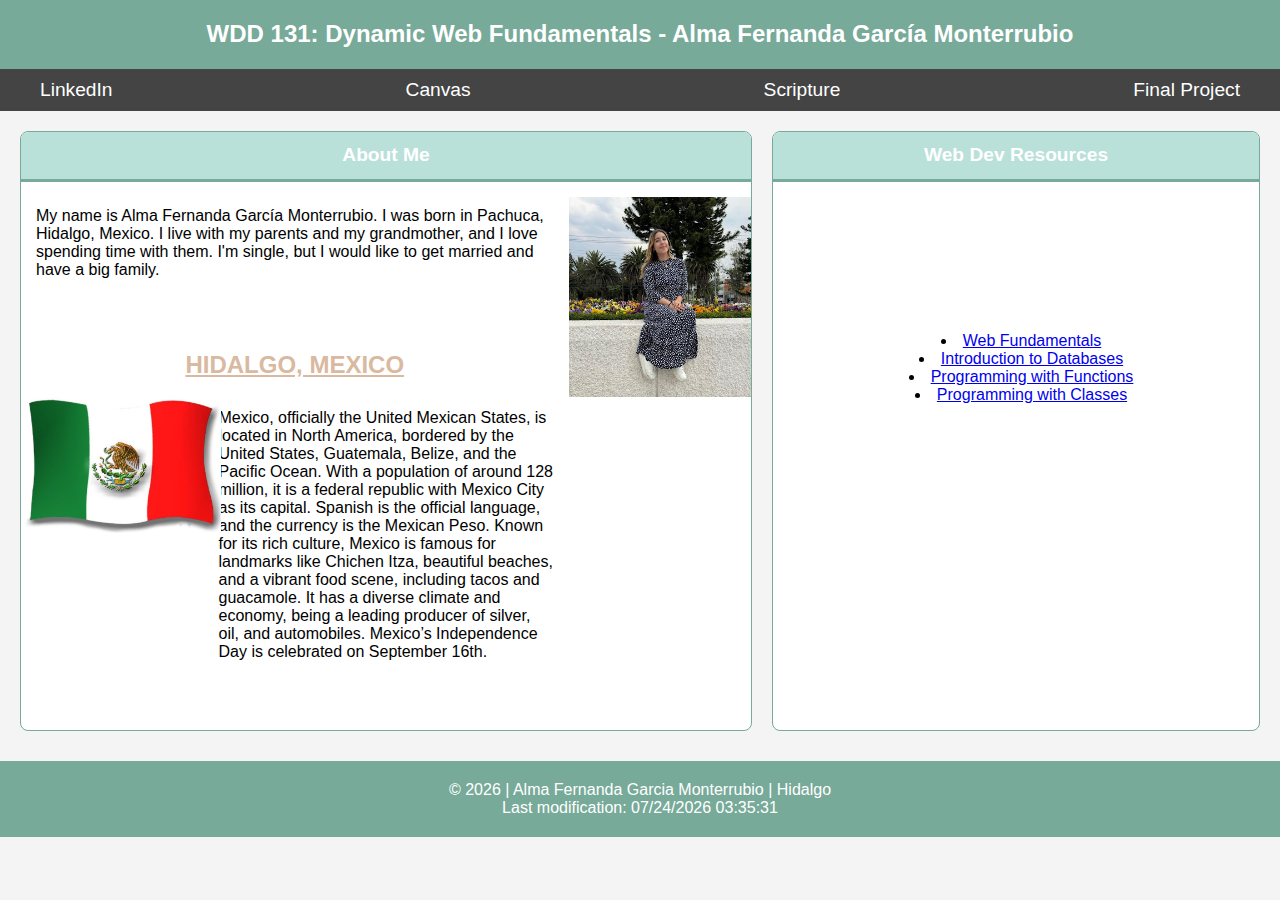
==== index.html @ 88adc031 "first" ====
<!DOCTYPE html>
<html lang="en">
<head>
    <meta charset="UTF-8">
    <meta name="viewport" content="width=device-width, initial-scale=1.0">
    <link rel="stylesheet" href="styles/base.css">
    <title>WDD 131: Dynamic Web Fundamentals</title>
</head>
<body>
    <header>
        <div class="header-content">
            <h1>WDD 131: Dynamic Web Fundamentals - Alma Fernanda García Monterrubio</h1>
        </div>
    </header>

    <nav>
        <ul class="nav-links">
            <li><a href="https://www.linkedin.com/in/fernanda-garcia-b98504315/">LinkedIn</a></li>
            <li><a href="https://byupw.instructure.com/">Canvas</a></li>
            <li><a href="https://www.churchofjesuschrist.org/study/scriptures/bofm/ether/12?lang=eng&id=p27#p27">Scripture</a></li>
            <li><a href="#">Final Project</a></li>
        </ul>
    </nav>

    <section>
        <div class="tables-container">
            <!-- About Me Table -->
            <div id="about-me">
                <h2 class="title" colspan="2">About Me</h2>
                <p id="info">My name is Alma Fernanda García Monterrubio. I was born in Pachuca, Hidalgo, Mexico. I live with my parents and my grandmother, and I love spending time with them. I'm single, but I would like to get married and have a big family.</p>
                <h2 id="place">HIDALGO, MEXICO</h2>
                <p id="mexico">Mexico, officially the United Mexican States, is located in North America, bordered by the United States, Guatemala, Belize, and the Pacific Ocean. With a population of around 128 million, it is a federal republic with Mexico City as its capital. Spanish is the official language, and the currency is the Mexican Peso. Known for its rich culture, Mexico is famous for landmarks like Chichen Itza, beautiful beaches, and a vibrant food scene, including tacos and guacamole. It has a diverse climate and economy, being a leading producer of silver, oil, and automobiles. Mexico’s Independence Day is celebrated on September 16th.</p>
                <img id="mexico-photo" src="images/25a5075fc0b9c97150c4c00bf5a609ed.jpg" alt="Another image">
                <img id="me-photo" src="images/self.jpg" alt="Me">
            </div>
            <!-- Web Dev Resources Table -->
            
            <div id="web-dev">
                <h2 class="title">Web Dev Resources</h2>
                <ul class="ul-resources">
                    <li><a href="https://byupw.instructure.com/courses/3260">Web Fundamentals</a></li>
                    <li><a href="https://byupw.instructure.com/courses/3262">Introduction to Databases</a></li>
                    <li><a href="https://byupw.instructure.com/courses/2443">Programming with Functions</a></li>
                    <li><a href="https://byupw.instructure.com/courses/7086">Programming with Classes</a></li>


                </ul>
            </div>
        </div>
    </section>

    <footer>
        <p>&copy; <span id="currentyear"></span> | Alma Fernanda Garcia Monterrubio | Hidalgo</p>
        <p id="lastModified"></p>
    </footer>
    
    <script src="scripts/getdates.js" defer></script>
    
</body>
</html>
---- styles/base.css ----
/* General Styles */
* {
    margin: 0;
    padding: 0;
    box-sizing: border-box;
}

body {
    font-family: Arial, sans-serif;
    background-color: #f4f4f4;
}
h2{
    color: #D9B99F;
    margin-top: 10px;
}
header, footer {
    background-color: #77AA99;
    color: #fff;
    text-align: center;
    padding: 20px 0;
}

/* Header Styles */
header {
    background-color: #77AA99;
    color: #fff;
    text-align: center;
    padding: 20px 0;
}

.header-content h1 {
    font-size: 1.5rem;
    margin: 0;
    line-height: 1.2;
}
/*IT IS OKY, DO NOT CHANGE*/


/* Navigation Styles */
nav {
    background-color: #444;
    padding: 10px 0;
}

nav .nav-links {
    list-style: none;
    display: flex;
    justify-content: space-between; 
    align-items: center; 
    padding: 0 20px;
}

nav .nav-links li {
    margin: 0;
}

nav .nav-links a {
    text-decoration: none;
    color: white;
    font-size: 1.2rem;
    padding: 0 20px;
}

nav .nav-links a:hover {
    color: #CACDBD; 
}


.tables-container {
    display: flex;
    justify-content: space-between;
    gap: 20px;
    width: 100%;
    padding: 20px;
}

.section-table {
    border-collapse: collapse;
    background: #f8f8f8;
    box-shadow: 0px 4px 8px rgba(0, 0, 0, 0.1);
    border-radius: 8px;
    overflow: hidden;
}

#about-me {
    width: 60%; 
    border-collapse: collapse;
    border-radius: 8px;
    overflow: hidden;
    display: grid;
    grid-template-columns: 1fr 2fr 1fr;
    grid-template-rows: 1fr 3fr 1fr 7fr ;
    background-color: white;
    height: 600px;
    border: .5px solid #77AA99;
    
}
.title{
    grid-column: 1/4;
    grid-row: 1/2;
    background: #BAE0DA;
    color: white;
    text-align: center;
    padding: 12px;
    font-size: 1.2em;
    margin-top: 0px;
    height: 50px;
    border-bottom: 3px solid #77AA99;
    
}
#info{
    grid-column: 1/3;
    grid-row: 2/3;
    margin-top: 10px;
    padding: 15px;
}
#place{
    grid-column: 1/3;
    grid-row: 3/4;
    padding: 15px;
    text-align: center;
    text-decoration: underline;

}
#mexico{
    grid-column: 2/3;
    grid-row: 4/5;
    padding: 15px;
}
#mexico-photo{
    grid-column: 1/2;
    grid-row: 4/5;
    max-width: 200px;
    min-width: 180px;
    
}
#me-photo{
    grid-column: 3/4;
    grid-row: 2/5;
    margin-top: 15px;
    max-width: 200px;
    min-width: 180px;
    
    
}

.web-dev-resources-table {
    width: 40%; 
    border-collapse: collapse;

}

/* Títulos de las tablas */
#web-dev {
    background-color: white;
    overflow: hidden;
    text-align: center;
    border-radius: 8px;
    width: 40%; 
    height: 600px;
    margin-bottom: 10px;
    border: .5px solid #77AA99;

}
.ul-resources{
    margin-top: 150px;
    text-align: center;
    padding-left: 10px;
    list-style-position: inside;
}
.about-text{
padding: 20px;
}



.location {
    text-align: center;
    font-weight: bold;
    font-size: 1.2em;
    padding: 10px;
}
footer{
    background-color: #77AA99;
}
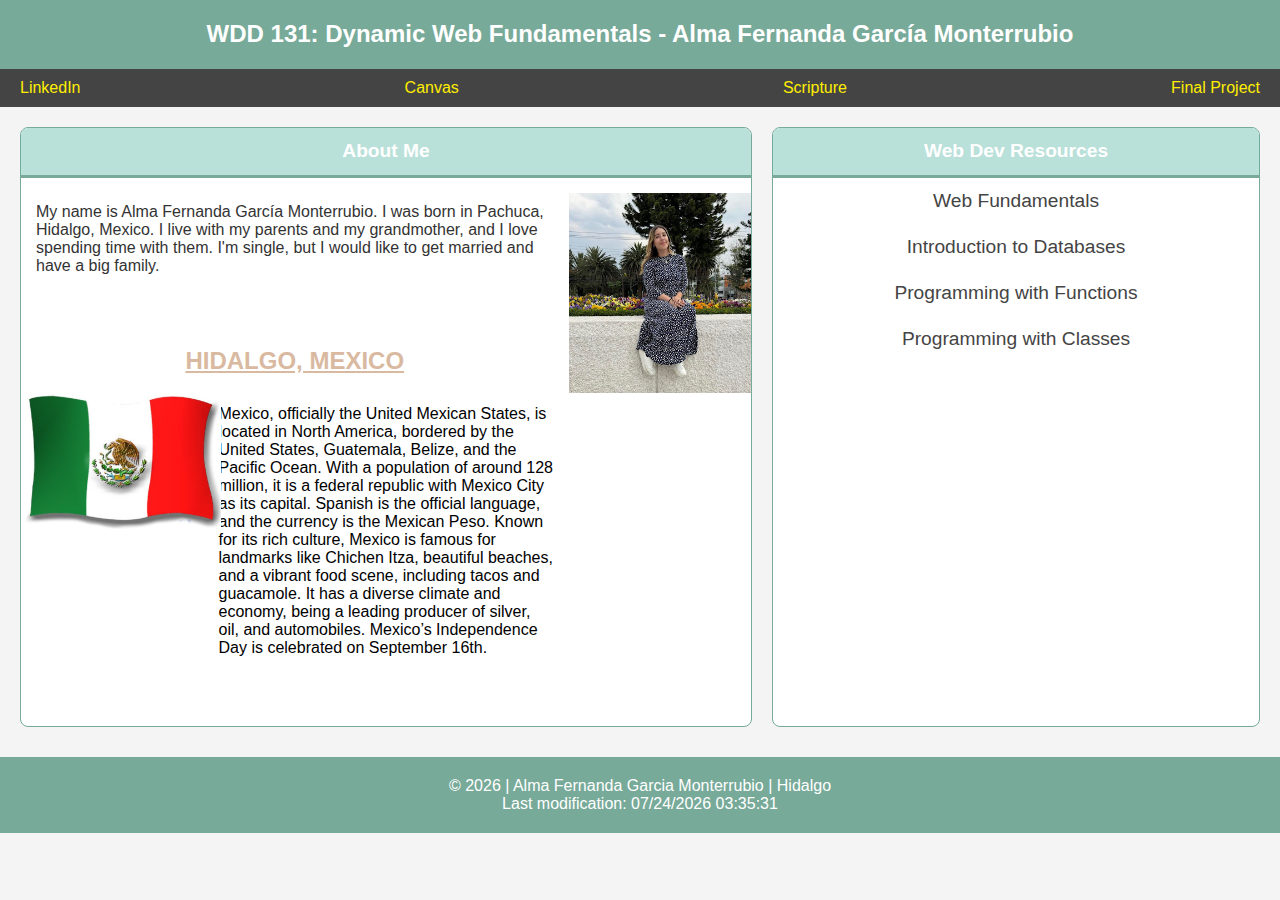
==== commit e8c5b0f0: "new" ====
--- a/index.html
+++ b/index.html
@@ -3,6 +3,7 @@
 <head>
     <meta charset="UTF-8">
     <meta name="viewport" content="width=device-width, initial-scale=1.0">
+    <meta name="description" content="This is my personal webpage where I share resources and information about my work, studies, and personal interests.">
     <link rel="stylesheet" href="styles/base.css">
     <title>WDD 131: Dynamic Web Fundamentals</title>
 </head>
@@ -35,13 +36,14 @@
             </div>
             <!-- Web Dev Resources Table -->
             
+            
             <div id="web-dev">
                 <h2 class="title">Web Dev Resources</h2>
                 <ul class="ul-resources">
                     <li><a href="https://byupw.instructure.com/courses/3260">Web Fundamentals</a></li>
                     <li><a href="https://byupw.instructure.com/courses/3262">Introduction to Databases</a></li>
                     <li><a href="https://byupw.instructure.com/courses/2443">Programming with Functions</a></li>
-                    <li><a href="https://byupw.instructure.com/courses/7086">Programming with Classes</a></li>
+                    <li><a href="https://byupw.instructure.com/courses/7086">Programming with Classes </a></li>
 
 
                 </ul>
--- a/styles/base.css
+++ b/styles/base.css
@@ -14,7 +14,7 @@
     margin-top: 10px;
 }
 header, footer {
-    background-color: #77AA99;
+    background-color: #447F6D; 
     color: #fff;
     text-align: center;
     padding: 20px 0;
@@ -56,14 +56,13 @@
 
 nav .nav-links a {
     text-decoration: none;
-    color: white;
-    font-size: 1.2rem;
-    padding: 0 20px;
+    color: #FFEE00; 
 }
 
 nav .nav-links a:hover {
-    color: #CACDBD; 
+    color: #FFD700; 
 }
+
 
 
 .tables-container {
@@ -108,12 +107,14 @@
     border-bottom: 3px solid #77AA99;
     
 }
-#info{
+#info {
     grid-column: 1/3;
     grid-row: 2/3;
     margin-top: 10px;
     padding: 15px;
+    color: #333; 
 }
+
 #place{
     grid-column: 1/3;
     grid-row: 3/4;
@@ -162,12 +163,19 @@
     border: .5px solid #77AA99;
 
 }
-.ul-resources{
-    margin-top: 150px;
-    text-align: center;
-    padding-left: 10px;
-    list-style-position: inside;
+.ul-resources li a {
+    display: inline-block;    
+    padding: 12px 20px;       
+    font-size: 1.2rem;        /* Asegura un tamaño adecuado del texto */
+    text-decoration: none;    /* Asegura que no haya subrayado */
+    color: #444;              /* Color adecuado para la accesibilidad */
 }
+
+.ul-resources li a:hover {
+    color: #BAE0DA;           /* Cambia el color cuando se pasa el cursor */
+    background-color: #444;   /* Asegura que haya un buen contraste al pasar el cursor */
+}
+
 .about-text{
 padding: 20px;
 }
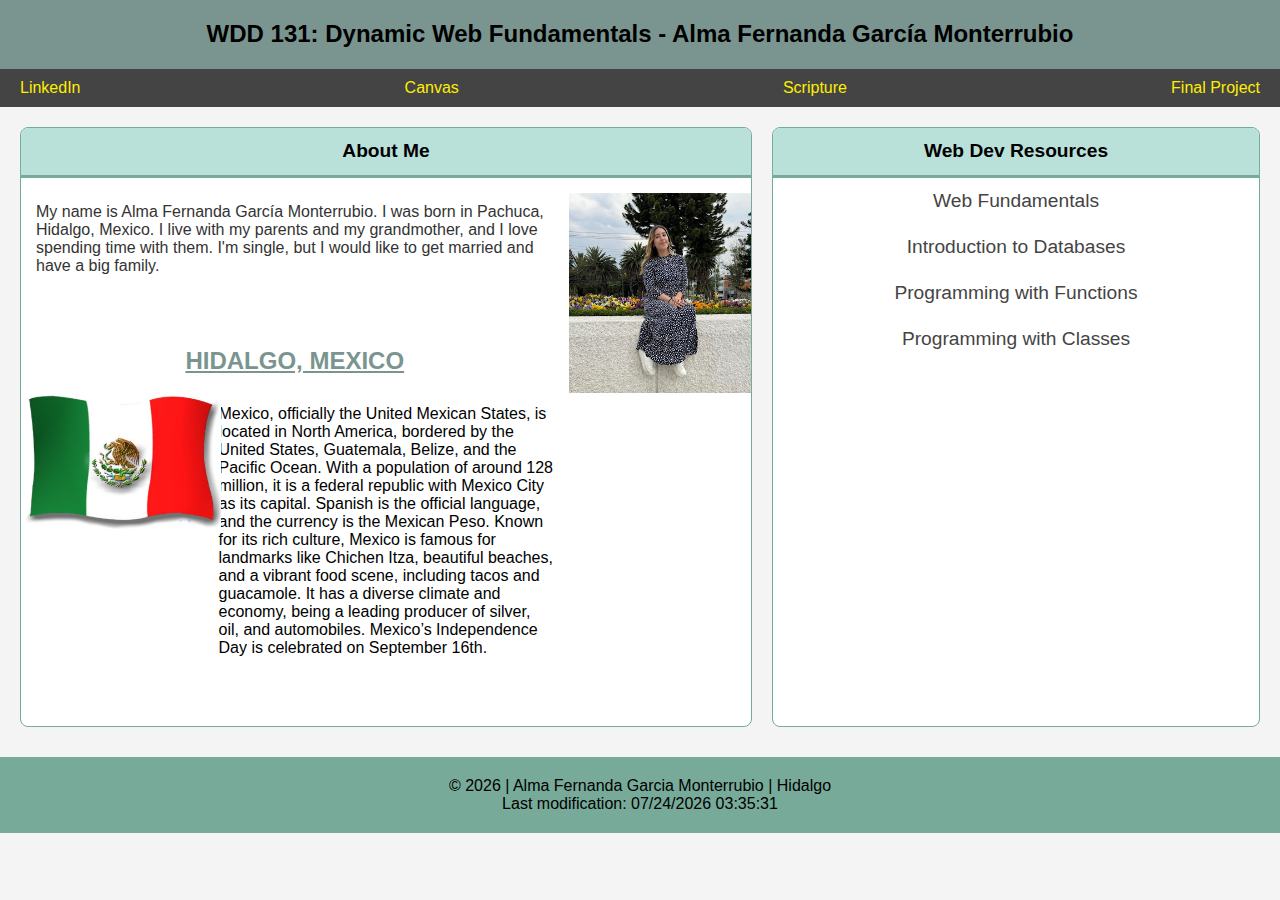
==== commit 3196eb1e: "edit" ====
--- a/index.html
+++ b/index.html
@@ -20,7 +20,7 @@
             <li><a href="https://byupw.instructure.com/">Canvas</a></li>
             <li><a href="https://www.churchofjesuschrist.org/study/scriptures/bofm/ether/12?lang=eng&id=p27#p27">Scripture</a></li>
             <li><a href="#">Final Project</a></li>
-        </ul>
+        </ul> 
     </nav>
 
     <section>
--- a/styles/base.css
+++ b/styles/base.css
@@ -10,20 +10,20 @@
     background-color: #f4f4f4;
 }
 h2{
-    color: #D9B99F;
+    color: #7A958F;
     margin-top: 10px;
 }
 header, footer {
     background-color: #447F6D; 
-    color: #fff;
+    color: black;
     text-align: center;
     padding: 20px 0;
 }
 
 /* Header Styles */
 header {
-    background-color: #77AA99;
-    color: #fff;
+    background-color: #7A958F;
+    color: black;
     text-align: center;
     padding: 20px 0;
 }
@@ -98,7 +98,7 @@
     grid-column: 1/4;
     grid-row: 1/2;
     background: #BAE0DA;
-    color: white;
+    color: black;
     text-align: center;
     padding: 12px;
     font-size: 1.2em;
@@ -166,14 +166,14 @@
 .ul-resources li a {
     display: inline-block;    
     padding: 12px 20px;       
-    font-size: 1.2rem;        /* Asegura un tamaño adecuado del texto */
-    text-decoration: none;    /* Asegura que no haya subrayado */
-    color: #444;              /* Color adecuado para la accesibilidad */
+    font-size: 1.2rem;        
+    text-decoration: none;    
+    color: #444;              
 }
 
 .ul-resources li a:hover {
-    color: #BAE0DA;           /* Cambia el color cuando se pasa el cursor */
-    background-color: #444;   /* Asegura que haya un buen contraste al pasar el cursor */
+    color: #BAE0DA;           
+    background-color: #444;   
 }
 
 .about-text{
